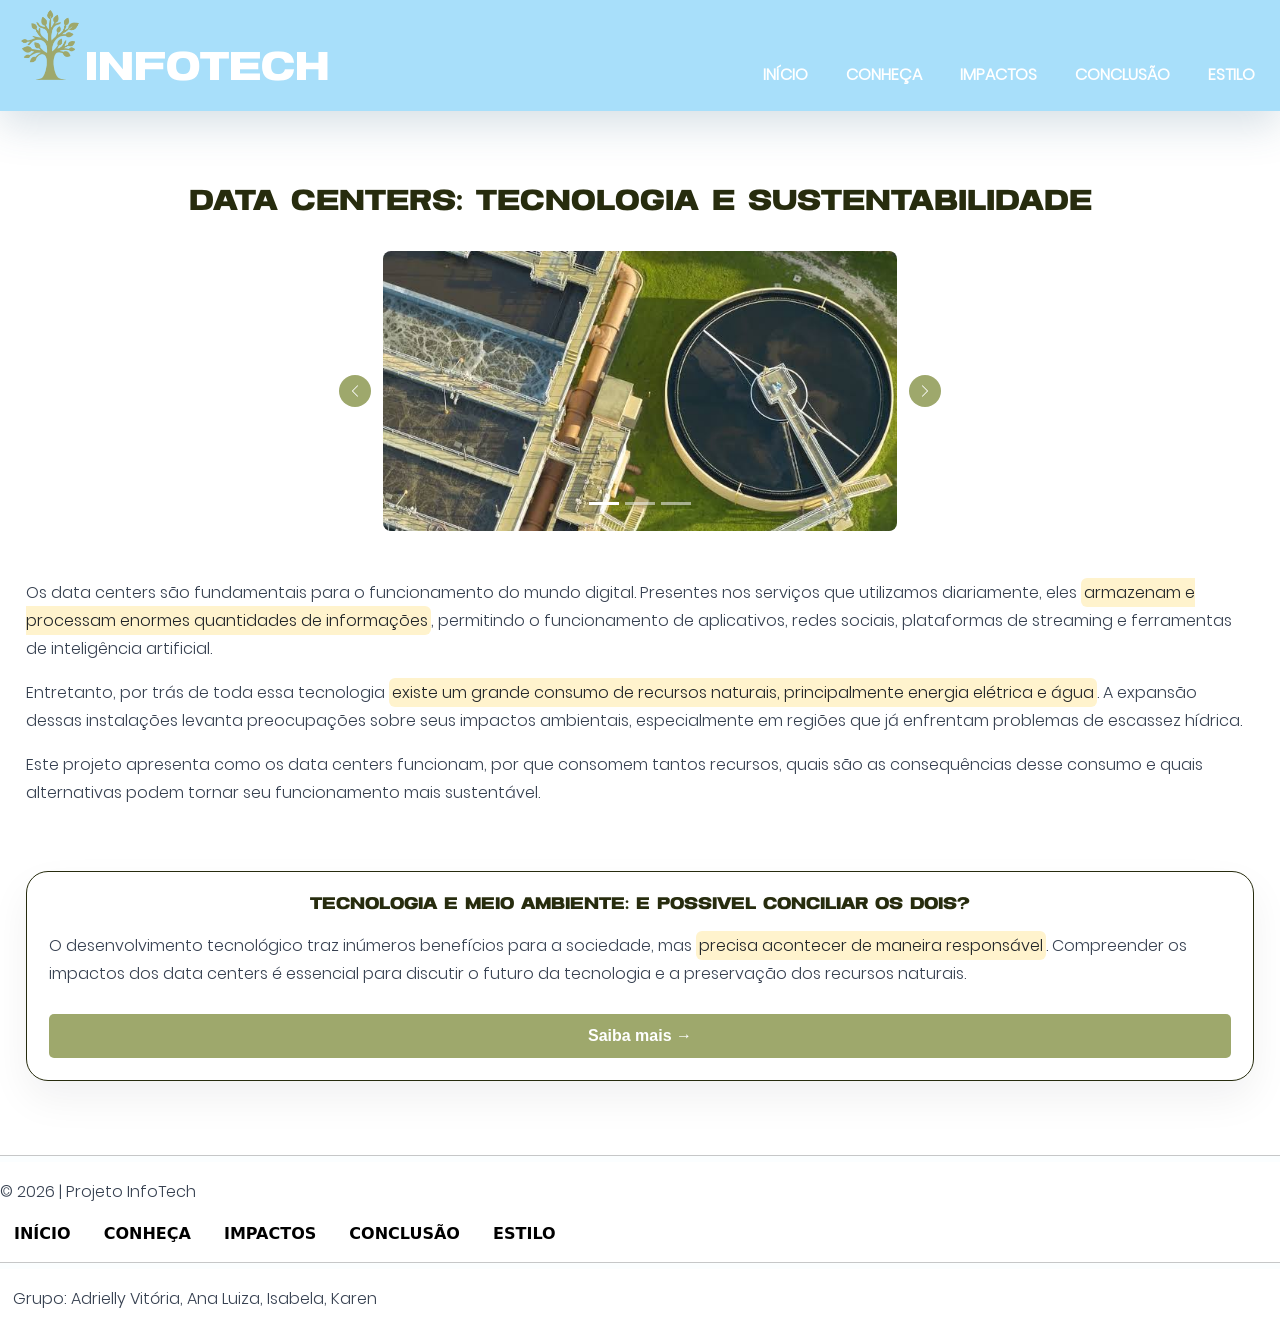
==== index.html @ 663d250f "Update and rename Início.html to index.html" ====
<!DOCTYPE html>
<html lang="pt-br">
<head>
    <meta charset="UTF-8">
    <title>Início</title>
    <meta name="viewport" content="width=device-width, initial-scale=1.0">
     <link rel="stylesheet" href="style.css">
     <link rel="icon" href="fotos/icons/icon.png">
     <link href="https://cdn.jsdelivr.net/npm/bootstrap@5.3.9/dist/css/bootstrap.min.css" rel="stylesheet" integrity="sha384-yEPZ7jP9S0QKiUQ0m3jjsO4ProIW7wvR9gXkI7JOGa2XVsw53Yke2bsdkBbjmmiX" crossorigin="anonymous">
<script src="https://cdn.jsdelivr.net/npm/bootstrap@5.3.9/dist/js/bootstrap.bundle.min.js" integrity="sha384-WyOxWvTyr1QaMPfiPJSv76iReVthorl5uWlFtZPyK0IEB0hGzo9y5Bp9mYanr8Bu" crossorigin="anonymous"></script>

</head>
<body>
    <header>
        
        <div class="logo">
        <img src="fotos/icons/matcha.png" alt="logo">
        <h1>InfoTech</h1>
        </div>

        <nav>
            <ul>
            <li><a href="Index.html">Início</a></li>
            <li><a href="Conheca.html">Conheça</a></li>
            <li><a href="Impactos.html">Impactos</a></li>
            <li><a href="Conclusão.html">Conclusão</a></li>
            <li><a href="Guia.html">Estilo</a></li>
            </ul>
        </nav>
    </header>
    <br>
<main>
    <br>
<h2>Data Centers: tecnologia e sustentabilidade</h2>
<br>
<section class="carrossel"> 

    <div id="carousel" class="carousel slide w-50 mx-auto" data-bs-ride="carousel">
        <div class="carousel-indicators">
        <button type="button" data-bs-target="#carousel" data-bs-slide-to="0" class="active" aria-current="true" aria-label="Slide 1"></button>
        <button type="button" data-bs-target="#carousel" data-bs-slide-to="1" aria-label="Slide 2"></button>
        <button type="button" data-bs-target="#carousel" data-bs-slide-to="2" aria-label="Slide 3"></button>
        </div>

        <div class="carousel-inner">
            <div class="carousel-item active">
            <img src="fotos/img1.jpg" class="d-block w-100" alt="Descrição da imagem 1">
            </div>
            <div class="carousel-item">
            <img src="fotos/img2.jpg" class="d-block w-100" alt="Descrição da imagem 2">
            </div>
            <div class="carousel-item">
            <img src="fotos/img3.jpg" class="d-block w-100" alt="Descrição da imagem 3">
            </div>
        </div>
<button class="carousel-control-prev" type="button" data-bs-target="#carousel" data-bs-slide="prev">
    <span class="carousel-control-prev-icon" aria-hidden="true"></span>
    <span class="visually-hidden">Anterior</span>
    </button>
    <button class="carousel-control-next" type="button" data-bs-target="#carousel" data-bs-slide="next">
    <span class="carousel-control-next-icon" aria-hidden="true"></span>
    <span class="visually-hidden">Próximo</span>
    </button>
    </div>
     
</section>

<br>
<br>
    
    <p>Os data centers são fundamentais para o funcionamento do mundo digital. Presentes nos serviços que utilizamos diariamente, eles <mark>armazenam e processam enormes quantidades de informações</mark>, permitindo o funcionamento de aplicativos, redes sociais, plataformas de streaming e ferramentas de inteligência artificial.</p>
    <p>Entretanto, por trás de toda essa tecnologia <mark>existe um grande consumo de recursos naturais, principalmente energia elétrica e água</mark>. A expansão dessas instalações levanta preocupações sobre seus impactos ambientais, especialmente em regiões que já enfrentam problemas de escassez hídrica.</p>
    <p>Este projeto apresenta como os data centers funcionam, por que consomem tantos recursos, quais são as consequências desse consumo e quais alternativas podem tornar seu funcionamento mais sustentável.</p>
<br> <br>
<section class="destaques">

    <article class="card-inicio">

        <h3 class="blabla">Tecnologia e meio ambiente: é possível conciliar os dois?</h3>
        <p>
            O desenvolvimento tecnológico traz inúmeros benefícios para a sociedade, mas <mark>precisa acontecer de maneira responsável</mark>. Compreender os impactos dos data centers é essencial para discutir o futuro da tecnologia e a preservação dos recursos naturais.
        </p>

        <a href="Conheca.html" class="button">
            Saiba mais →
        </a>

    </article>
</section>

<br>
<br>
</main>
<footer>
    <hr>
    <p>
        © 2026 | Projeto InfoTech
    </p>
    <nav class="foot">
        <a href="Index.html">Início</a>
        <a href="Conheca.html">Conheça</a>
        <a href="Impactos.html">Impactos</a>
        <a href="Conclusão.html">Conclusão</a>
        <a href="Guia.html">Estilo</a>
       
    </nav>
    <hr>
    <p class="Grupo">

        Grupo: Adrielly Vitória, Ana Luiza, Isabela, Karen

    </p>
</footer>


</body>
</html>
---- style.css ----
/* VARIAVEIS */

:root {
    --musgo: #272c0e;
    --matcha: #9EA86C;
    --milky: #efe8cc;
    --blue: #63bcf6;
    --sky: #A8DFFA;
    --cloud: #F1FCFF;
    --branco: #FFFFFF;
}

@font-face {
  font-family: "Nofex";
  src: url("fonts/nofex-font/Nofex-1GLBv.otf") format("opentype");
  font-weight: normal;
  font-style: normal;
  font-display: swap; 
}

@font-face {
  font-family: "Poppins";
  src: url("fonts/Poppins-Light/poppins/Poppins-Light.ttf") format("truetype");
  font-weight: normal;
  font-style: normal;
  font-display: swap; 
}

@font-face {
  font-family: "Poppins2";
  src: url("fonts/Poppins-Light/poppins/Poppins-Bold.ttf") format("truetype");
  font-weight: normal;
  font-style: normal;
  font-display: swap; 
}
/* TIPOGRAFIA */

h1,
h2,
h3 {
    margin: 0;
    font-weight: 700;
    font-family: "Nofex", sans-serif;
}

h1 {
    font-size: clamp(2rem, 3vw, 3.2rem);
    color: var(--branco) !important;
}

h2 {
    font-size: 1.8rem !important;
    color: var(--musgo) !important;
    text-align: center;
}

h3 {
    font-size: 1.15rem !important;
    color: var(--matcha) !important;
}
.blabla {
    text-align: center;
    font-size: 1.05rem !important;
    color: var(--musgo) !important;
}

p {
    margin: 0;
    font-size: 1rem;
    line-height: 1.75;
    color: #374151;
    font-family: "Poppins";
}

mark {
    background: var(--musgo);
    color: var(--branco);
    padding: 0.15em 0.35em;
    border-radius: 6px;
}

li {
    font-family: "Poppins"; 
    font-size: 1rem;
}

ol,
strong{
font-size: 1.10rem;
}

/* HEADER */

header {
    position: sticky;
    top: 0;
    left: 0;
    right: 0;
    width: 100%;
    box-sizing: border-box;
    z-index: 10000;
    display: flex;
    align-items: baseline;
    justify-content: space-between;
    gap: 24px;
    padding: 10px 15px;
    background: var(--sky);
    box-shadow: 0 14px 40px rgba(61, 103, 131, 0.205);

}

header * {
    z-index: 10001;
}

header nav {
    display: block;
    z-index: 1001;
}

.logo {
    
    display: flex;
    align-items:baseline
}

.logo img {
    width: 70px;
    height: 70px;
}

nav ul {
    display: flex;
    flex-wrap: wrap;
    gap: 18px;
    list-style: none;
    margin: 0;
    padding: 0;
}

nav a {
    color: var(--branco);
    text-decoration: none;
    font-weight: 600;
    text-transform: uppercase;
    padding: 6px 10px;
    border-radius: 12px;
}

nav a:hover {
    background: var(--milky);
    color: var(--matcha);
}

/*MAIN*/
main {
    gap: 15px;
    margin: 2%;
}

.Paleta {
    display: flex;
    flex-wrap: wrap;
    gap: 24px;
    justify-content: center;
    align-items: center;
}

.Paleta .cor {
    display: flex;
    flex-direction: column;
    align-items: center;
    gap: 12px;
}

.Paleta .cor img {
    width: 200px;
    height: 200px;
    object-fit: cover;
    border-radius: 18px;
}

.Paleta .cor h4 {
   
    font-family: "Poppins2";
    margin-top: -10px;
}

.Paleta .cor h5 {
    font-size: 0.85rem;
    font-family: "Poppins";
    margin-top: -20px;
}

.Tipografia {
    display: flex;
    flex-wrap: wrap;
    gap: 24px;
    justify-content: center;
    align-items: center;
    gap: 50px
}
.Tipografia .font1 {
    display: flex;
    flex-direction: column;
    align-items: center;
    gap: 12px;
}

.Tipografia .font1 img {
    max-width: 200px;
    max-height: 200px;
    object-fit: cover;
    border-radius: 18px;
}

.Tipografia .font1 h4 {
   
    font-family: "Poppins";
    margin-top: -10px;
}

.Tipografia .font1 h5 {
    font-size: 0.85rem;
    font-family: "Poppins";
    margin-top: -20px;
}

.Tipografia .font2 {
    display: flex;
    flex-direction: column;
    align-items: center;
    gap: 12px;
}

.Tipografia .font2 img {
    max-width: 200px;
    max-height: 200px;
    object-fit: cover;
    border-radius: 18px;
}

.Tipografia .font2 h4 {
   
    font-family: "Nofex";
    margin-top: -10px;
}

.Tipografia .font2 h5 {
    font-size: 0.85rem;
    font-family: "Poppins";
    margin-top: -20px;
}

.estilo {
    display: flex;
    flex-wrap: wrap;
    gap: 24px;
    justify-content: center;
    align-items: center;
    gap: 50px
}

.estilo img {
    max-width: 500px;
    max-height: 500px;
    object-fit: cover;
    border-radius: 18px;
}
/*CARROSSEL*/

#carousel {
  max-width: 650px;
  margin: 0 auto;
  padding: 0 50px;
}

#carousel .carousel-item img {
  height: 280px;
  object-fit: cover;
  border-radius: 8px;
}

#carousel .carousel-control-prev,
#carousel .carousel-control-next {
  opacity: 1 !important;
  width: 45px !important;
}

#carousel .carousel-control-prev {
  left: 0; 
}

#carousel .carousel-control-next {
  right: 0; 
}


.carousel-control-prev-icon,
.carousel-control-next-icon {
  background-color: var(--matcha);
  border-radius: 50%;
  width: 36px;
  height: 36px;
  background-size: 14px 14px !important;
  background-position: center !important;
  background-repeat: no-repeat !important;
}

/*card*/

.card-inicio {
    position: relative;
    display: flex;
    flex-direction: column;
    gap: 10px;
    padding: 22px;
    background: var(--branco);
    border: 1px solid var(--musgo);
    border-radius: 22px;
    box-shadow: 0 18px 40px rgba(15, 23, 42, 0.06);
    overflow: hidden;
    transition: transform 0.3s ease, box-shadow 0.3s ease;
}

.card-inicio:hover {
    transform: translateY(-4px);
    box-shadow: 0 24px 50px rgba(15, 23, 42, 0.12);
}

.button {
    display:inline-block;
    padding: 10px 20px;
    background-color: var(--matcha);
    color: var(--branco);
    text-decoration: none;
    border-radius: 5px;
    font-family: sans-serif;
    font-weight: bold;
    text-align: center;
  }

.cards-impactos {
  display: grid;
  grid-template-columns: repeat(2, 1fr);
  grid-template-rows: repeat(2, 1fr);
  gap: 10px;
  margin: 10px;
}
.card {
    position: relative;
    display: flex;
    flex-direction: column;
    gap: 16px;
    padding: 22px;
    background: var(--branco);
    border: 1px solid var(--musgo);
    border-radius: 22px;
    box-shadow: 0 18px 40px rgba(15, 23, 42, 0.06);
    overflow: hidden;
    transition: transform 0.3s ease, box-shadow 0.3s ease;
}

/*FOOTER*/

.foot a{
    color:#000;
    text-decoration: none;
    font-weight: 600;
    text-transform: uppercase;
    padding: 10px 14px;
    border-radius: 12px;
}

.foot a:hover {
    background: var(--milky);
    color: var(--matcha);
}

.Grupo {
    gap: 10px;
    margin: 1%;
}

hr {
  border: none;
  background-color: var(--cloud);
  height: 7px;
}

/* RESPONSIVIDADE */

/* Tablets */
@media (max-width: 900px) {
    header {
        flex-direction: column;
        gap: 15px;
    }

    nav ul {
        flex-wrap: wrap;
        justify-content: center;
    }

    .carousel {
        width: 85% !important;
    }

    .carousel img {
        height: 320px;
        object-fit: cover;
    }

    main {
        width: 95%;
    }
}

/* Celulares */
@media (max-width: 600px) {
    header {
        padding: 15px;
    }

    .logo {
        justify-content: center;
    }

    nav ul {
        gap: 12px;
        padding: 0;
    }

    nav a {
        font-size: 14px;
    }

    main {
        width: 92%;
    }

    .carousel {
        width: 100% !important;
    }

    .carousel img {
        height: 220px;
    }

    h2 {
        font-size: 24px;
    }

    p {
        font-size: 15px;
    }

    .destaques .card {
        padding: 18px;
    }

    footer {
        text-align: center;
        padding: 15px;
    }
}
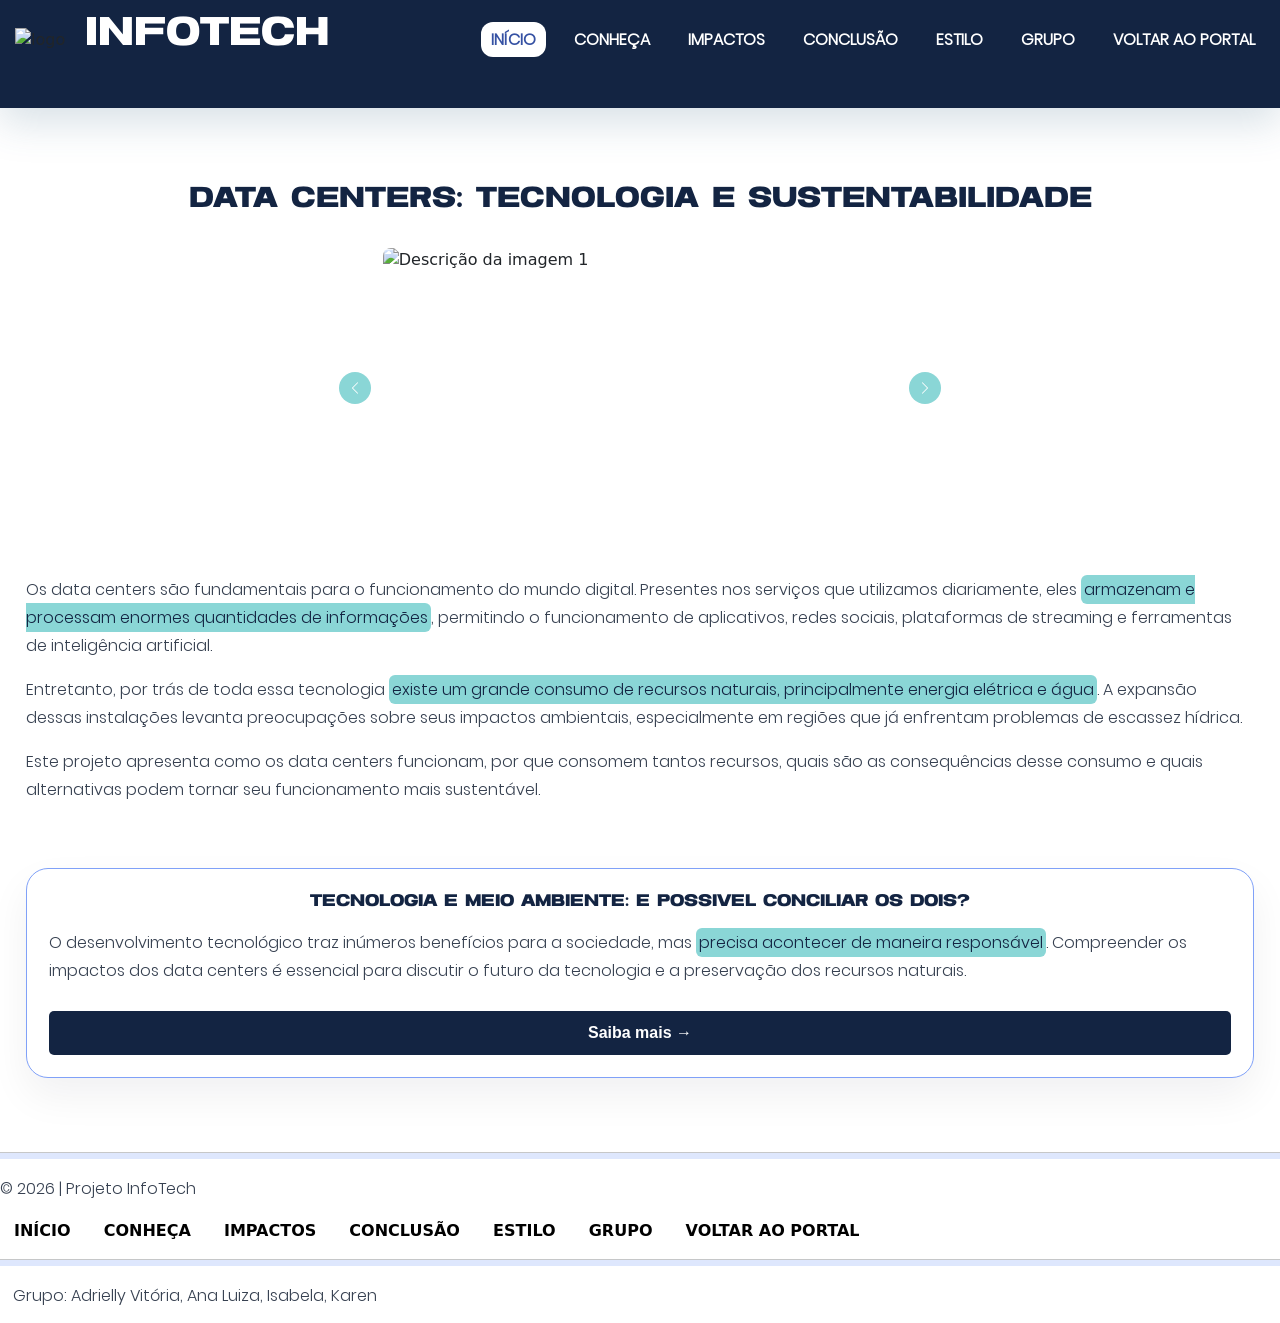
==== commit 4fee9232: "Add files via upload" ====
--- a/index.html
+++ b/index.html
@@ -5,7 +5,7 @@
     <title>Início</title>
     <meta name="viewport" content="width=device-width, initial-scale=1.0">
      <link rel="stylesheet" href="style.css">
-     <link rel="icon" href="fotos/icons/icon.png">
+     <link rel="icon" href="fotos/icons/Blueberry.png">
      <link href="https://cdn.jsdelivr.net/npm/bootstrap@5.3.9/dist/css/bootstrap.min.css" rel="stylesheet" integrity="sha384-yEPZ7jP9S0QKiUQ0m3jjsO4ProIW7wvR9gXkI7JOGa2XVsw53Yke2bsdkBbjmmiX" crossorigin="anonymous">
 <script src="https://cdn.jsdelivr.net/npm/bootstrap@5.3.9/dist/js/bootstrap.bundle.min.js" integrity="sha384-WyOxWvTyr1QaMPfiPJSv76iReVthorl5uWlFtZPyK0IEB0hGzo9y5Bp9mYanr8Bu" crossorigin="anonymous"></script>
 
@@ -14,17 +14,19 @@
     <header>
         
         <div class="logo">
-        <img src="fotos/icons/matcha.png" alt="logo">
+        <img src="fotos/icons/branco.png" alt="logo">
         <h1>InfoTech</h1>
         </div>
 
         <nav>
             <ul>
-            <li><a href="Index.html">Início</a></li>
+            <li><a href="index.html" class="ativo">Início</a></li>
             <li><a href="Conheca.html">Conheça</a></li>
             <li><a href="Impactos.html">Impactos</a></li>
             <li><a href="Conclusão.html">Conclusão</a></li>
             <li><a href="Guia.html">Estilo</a></li>
+            <li><a href="Grupo.html">Grupo</a></li>
+            <li><a href="https://mrstarr472.github.io/PortalGeografia117">Voltar ao Portal</a></li>
             </ul>
         </nav>
     </header>
@@ -97,19 +99,23 @@
         © 2026 | Projeto InfoTech
     </p>
     <nav class="foot">
-        <a href="Index.html">Início</a>
+       <a href="index.html">Início</a>
         <a href="Conheca.html">Conheça</a>
         <a href="Impactos.html">Impactos</a>
         <a href="Conclusão.html">Conclusão</a>
         <a href="Guia.html">Estilo</a>
+        <a href="Grupo.html">Grupo</a>
+        <a href="https://mrstarr472.github.io/PortalGeografia117">Voltar ao portal</a>
        
     </nav>
+    
     <hr>
     <p class="Grupo">
 
         Grupo: Adrielly Vitória, Ana Luiza, Isabela, Karen
 
     </p>
+    
 </footer>
 
 
--- a/style.css
+++ b/style.css
@@ -1,12 +1,11 @@
 /* VARIAVEIS */
 
 :root {
-    --musgo: #272c0e;
-    --matcha: #9EA86C;
-    --milky: #efe8cc;
-    --blue: #63bcf6;
-    --sky: #A8DFFA;
-    --cloud: #F1FCFF;
+    --blueberry: #132442;
+    --seasalt: #8ad6d6;
+    --mustard: #d6e264;
+    --navy: #3551a3;
+    --twistpurple: #80a1f8;
     --branco: #FFFFFF;
 }
 
@@ -50,18 +49,18 @@
 
 h2 {
     font-size: 1.8rem !important;
-    color: var(--musgo) !important;
+    color: var(--blueberry) !important;
     text-align: center;
 }
 
 h3 {
     font-size: 1.15rem !important;
-    color: var(--matcha) !important;
+    color: var(--navy) !important;
 }
 .blabla {
     text-align: center;
     font-size: 1.05rem !important;
-    color: var(--musgo) !important;
+    color: var(--blueberry) !important;
 }
 
 p {
@@ -73,8 +72,8 @@
 }
 
 mark {
-    background: var(--musgo);
-    color: var(--branco);
+    background: var(--seasalt) !important; 
+    color: var(--blueberry) !important; 
     padding: 0.15em 0.35em;
     border-radius: 6px;
 }
@@ -104,7 +103,7 @@
     justify-content: space-between;
     gap: 24px;
     padding: 10px 15px;
-    background: var(--sky);
+    background: var(--blueberry);
     box-shadow: 0 14px 40px rgba(61, 103, 131, 0.205);
 
 }
@@ -147,10 +146,12 @@
     border-radius: 12px;
 }
 
+nav a.ativo,
 nav a:hover {
-    background: var(--milky);
-    color: var(--matcha);
-}
+    background: var(--branco) !important;
+    color: var(--navy) !important;
+}
+
 
 /*MAIN*/
 main {
@@ -277,6 +278,7 @@
 
 #carousel .carousel-item img {
   height: 280px;
+  width: 320px;
   object-fit: cover;
   border-radius: 8px;
 }
@@ -298,7 +300,7 @@
 
 .carousel-control-prev-icon,
 .carousel-control-next-icon {
-  background-color: var(--matcha);
+  background-color: var(--seasalt);
   border-radius: 50%;
   width: 36px;
   height: 36px;
@@ -316,7 +318,7 @@
     gap: 10px;
     padding: 22px;
     background: var(--branco);
-    border: 1px solid var(--musgo);
+    border: 1px solid var(--twistpurple);
     border-radius: 22px;
     box-shadow: 0 18px 40px rgba(15, 23, 42, 0.06);
     overflow: hidden;
@@ -331,7 +333,7 @@
 .button {
     display:inline-block;
     padding: 10px 20px;
-    background-color: var(--matcha);
+    background-color: var(--blueberry);
     color: var(--branco);
     text-decoration: none;
     border-radius: 5px;
@@ -354,7 +356,7 @@
     gap: 16px;
     padding: 22px;
     background: var(--branco);
-    border: 1px solid var(--musgo);
+    border: 1px solid var(--navy);
     border-radius: 22px;
     box-shadow: 0 18px 40px rgba(15, 23, 42, 0.06);
     overflow: hidden;
@@ -373,8 +375,8 @@
 }
 
 .foot a:hover {
-    background: var(--milky);
-    color: var(--matcha);
+    background: var(--navy);
+    color: var(--branco);
 }
 
 .Grupo {
@@ -384,40 +386,45 @@
 
 hr {
   border: none;
-  background-color: var(--cloud);
+  background-color: var(--twistpurple);
   height: 7px;
 }
 
 /* RESPONSIVIDADE */
 
-/* Tablets */
-@media (max-width: 900px) {
-    header {
-        flex-direction: column;
-        gap: 15px;
-    }
-
-    nav ul {
-        flex-wrap: wrap;
-        justify-content: center;
-    }
-
-    .carousel {
-        width: 85% !important;
-    }
-
-    .carousel img {
-        height: 320px;
-        object-fit: cover;
-    }
-
-    main {
-        width: 95%;
-    }
-}
-
 /* Celulares */
-@media (max-width: 600px) {
+   @media (max-width: 600px) {
+
+    #carousel {
+        width: 100% !important;
+        max-width: 100% !important;
+        padding: 0 25px !important;
+        box-sizing: border-box;
+    }
+
+    #carousel .carousel-inner,
+    #carousel .carousel-item {
+        width: 100% !important;
+    }
+
+    #carousel .carousel-item img {
+        display: block;
+        width: 100% !important;
+        max-width: 100% !important;
+        height: 260px !important;
+        object-fit: cover !important;
+    }
+
+    #carousel .carousel-control-prev,
+    #carousel .carousel-control-next {
+        width: 35px !important;
+    }
+
+   .cards-impactos {
+        grid-template-columns: 1fr;
+        gap: 12px;
+    }
+
     header {
         padding: 15px;
     }
@@ -439,14 +446,6 @@
         width: 92%;
     }
 
-    .carousel {
-        width: 100% !important;
-    }
-
-    .carousel img {
-        height: 220px;
-    }
-
     h2 {
         font-size: 24px;
     }
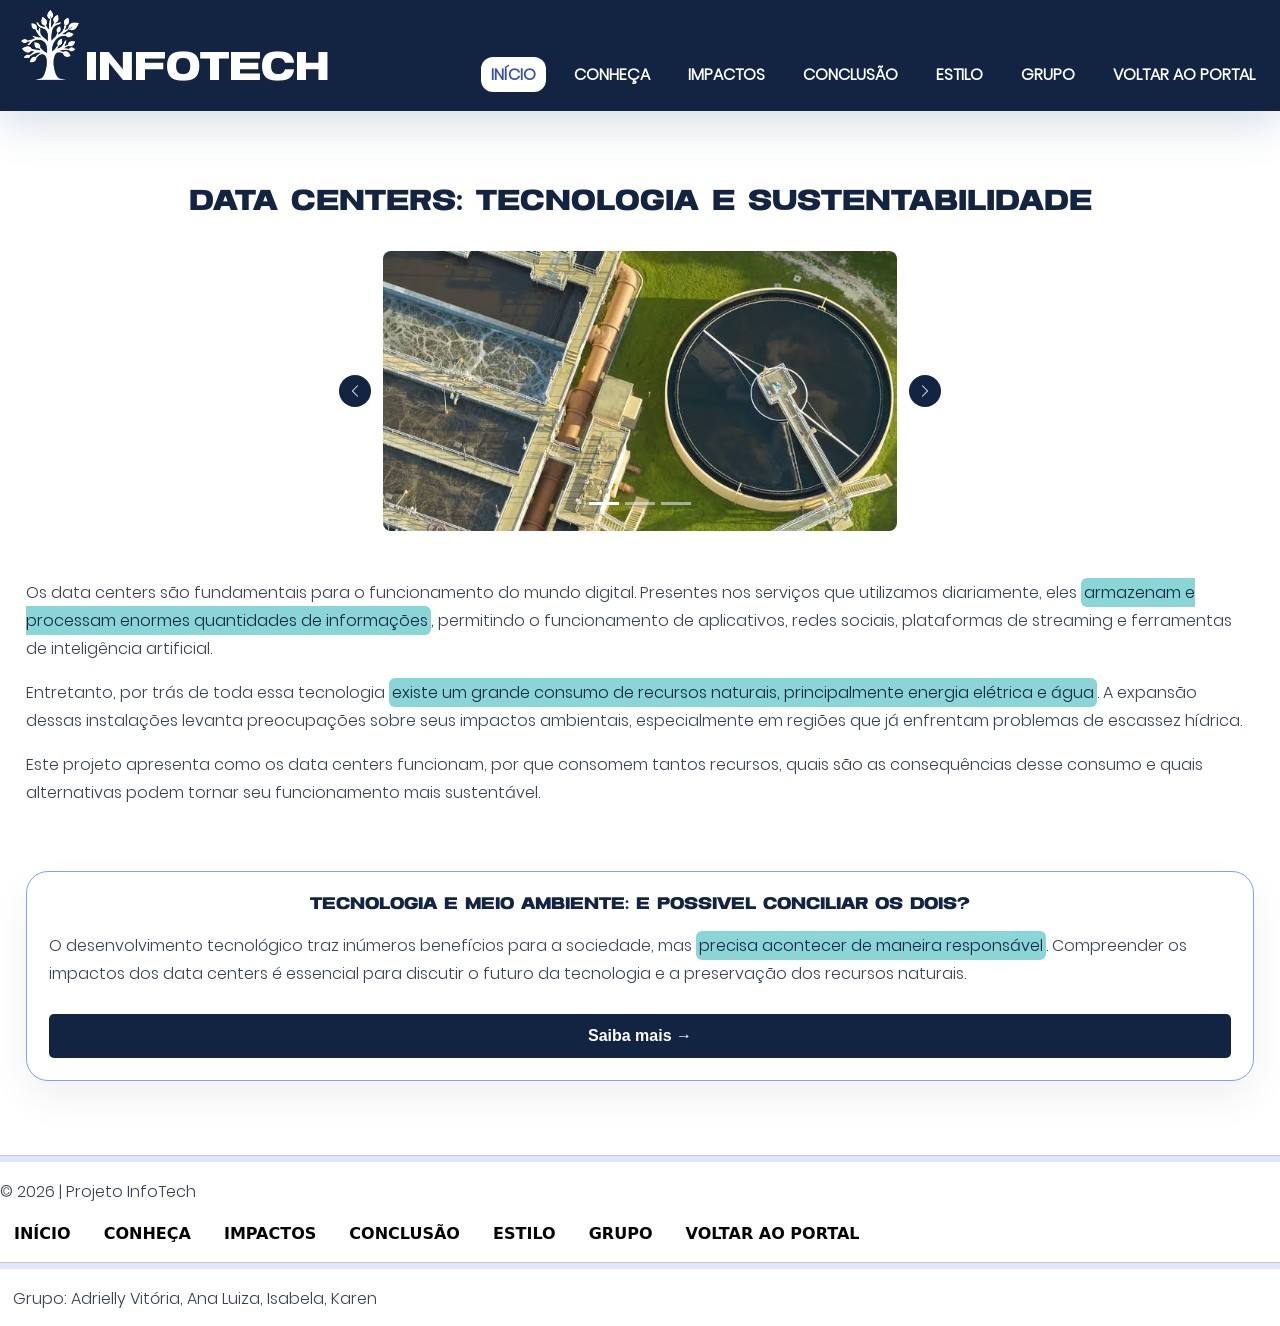
==== commit b2e06600: "Update index.html" ====
--- a/index.html
+++ b/index.html
@@ -118,7 +118,8 @@
     
 </footer>
 
-
+<script src="index.js"></script>
+    
 </body>
 </html>
 
--- a/style.css
+++ b/style.css
@@ -300,7 +300,7 @@
 
 .carousel-control-prev-icon,
 .carousel-control-next-icon {
-  background-color: var(--seasalt);
+  background-color: var(--blueberry);
   border-radius: 50%;
   width: 36px;
   height: 36px;
@@ -462,4 +462,4 @@
         text-align: center;
         padding: 15px;
     }
-}+}
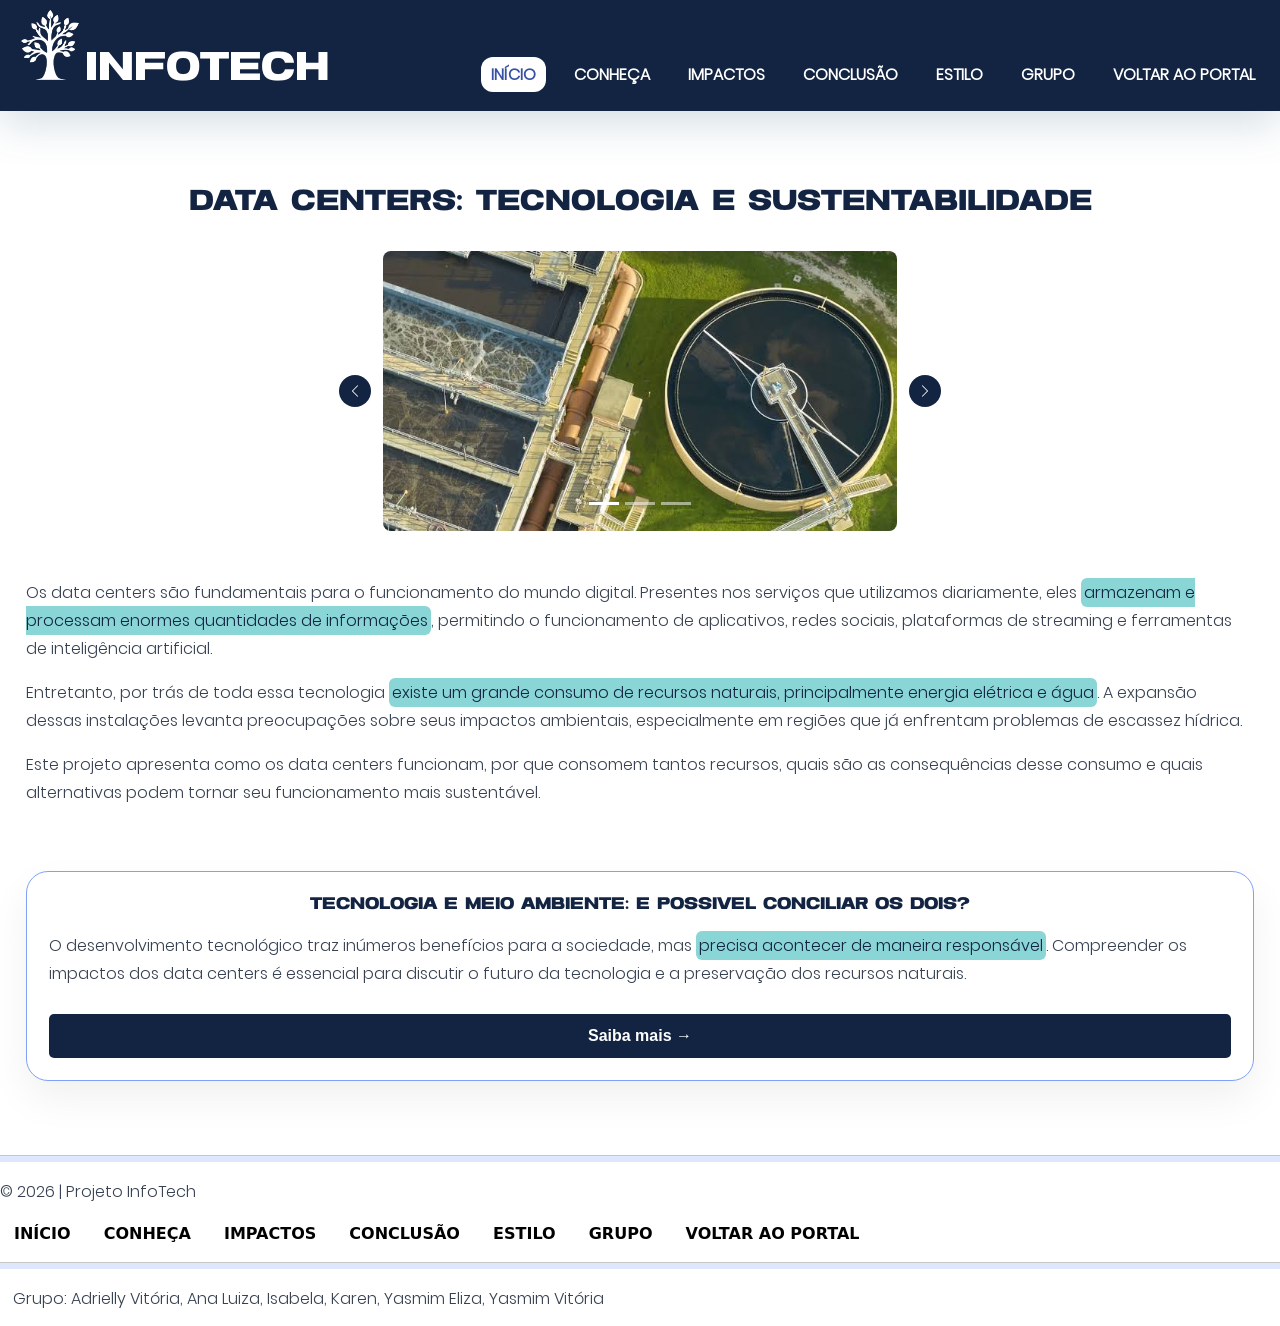
==== commit 40a9c81a: "Update index.html" ====
--- a/index.html
+++ b/index.html
@@ -110,16 +110,16 @@
     </nav>
     
     <hr>
-    <p class="Grupo">
+        <p class="Grupo">
 
-        Grupo: Adrielly Vitória, Ana Luiza, Isabela, Karen
+        Grupo: Adrielly Vitória, Ana Luiza, Isabela, Karen, Yasmim Eliza, Yasmim Vitória
 
     </p>
     
 </footer>
 
 <script src="index.js"></script>
-    
 </body>
 </html>
 
+
--- a/style.css
+++ b/style.css
@@ -392,9 +392,10 @@
 
 /* RESPONSIVIDADE */
 
-/* Celulares */
-   @media (max-width: 600px) {
-
+/* CELULARES */
+@media (max-width: 600px) {
+
+    /* CARROSSEL */
     #carousel {
         width: 100% !important;
         max-width: 100% !important;
@@ -420,46 +421,107 @@
         width: 35px !important;
     }
 
-   .cards-impactos {
+    /* CARDS */
+    .cards-impactos {
         grid-template-columns: 1fr;
         gap: 12px;
     }
 
-    header {
-        padding: 15px;
-    }
-
-    .logo {
-        justify-content: center;
-    }
-
-    nav ul {
-        gap: 12px;
-        padding: 0;
-    }
-
-    nav a {
-        font-size: 14px;
-    }
-
+    .card-inicio,
+    .card {
+        padding: 18px;
+    }
+
+    /* CONTEÚDO */
     main {
         width: 92%;
+        margin: 2% auto;
     }
 
     h2 {
-        font-size: 24px;
+        font-size: 24px !important;
     }
 
     p {
         font-size: 15px;
     }
 
-    .destaques .card {
-        padding: 18px;
-    }
-
+    /* FOOTER */
     footer {
         text-align: center;
         padding: 15px;
     }
-}
+
+    .foot {
+        display: flex;
+        flex-wrap: wrap;
+        justify-content: center;
+        gap: 8px;
+    }
+
+    .foot a {
+        font-size: 11px;
+        padding: 6px;
+    }
+
+    
+ 
+/* HEADER RESPONSIVO */
+@media (max-width: 600px) {
+
+    header {
+        display: grid !important;
+        grid-template-columns: 1fr !important;
+        justify-content: center !important;
+        align-items: center !important;
+        gap: 12px !important;
+        padding: 12px 8px !important;
+        width: 100% !important;
+        box-sizing: border-box !important;
+    }
+
+    header .logo {
+        grid-column: 1 !important;
+        display: flex !important;
+        justify-content: center !important;
+        align-items: center !important;
+        gap: 8px;
+    }
+
+    header .logo img {
+        width: 45px !important;
+        height: 45px !important;
+    }
+
+    header .logo h1 {
+        font-size: 1.8rem !important;
+    }
+
+    header nav {
+        grid-column: 1 !important;
+        width: 100% !important;
+    }
+
+    header nav ul {
+        display: flex !important;
+        flex-direction: row !important;
+        flex-wrap: wrap !important;
+        justify-content: center !important;
+        align-items: center !important;
+        gap: 8px !important;
+        padding: 0 !important;
+        margin: 0 !important;
+    }
+
+    header nav ul li {
+        display: block !important;
+        margin: 0 !important;
+    }
+
+    header nav ul li a {
+        display: block !important;
+        font-size: 10px !important;
+        padding: 7px 9px !important;
+        white-space: nowrap !important;
+    }
+}
